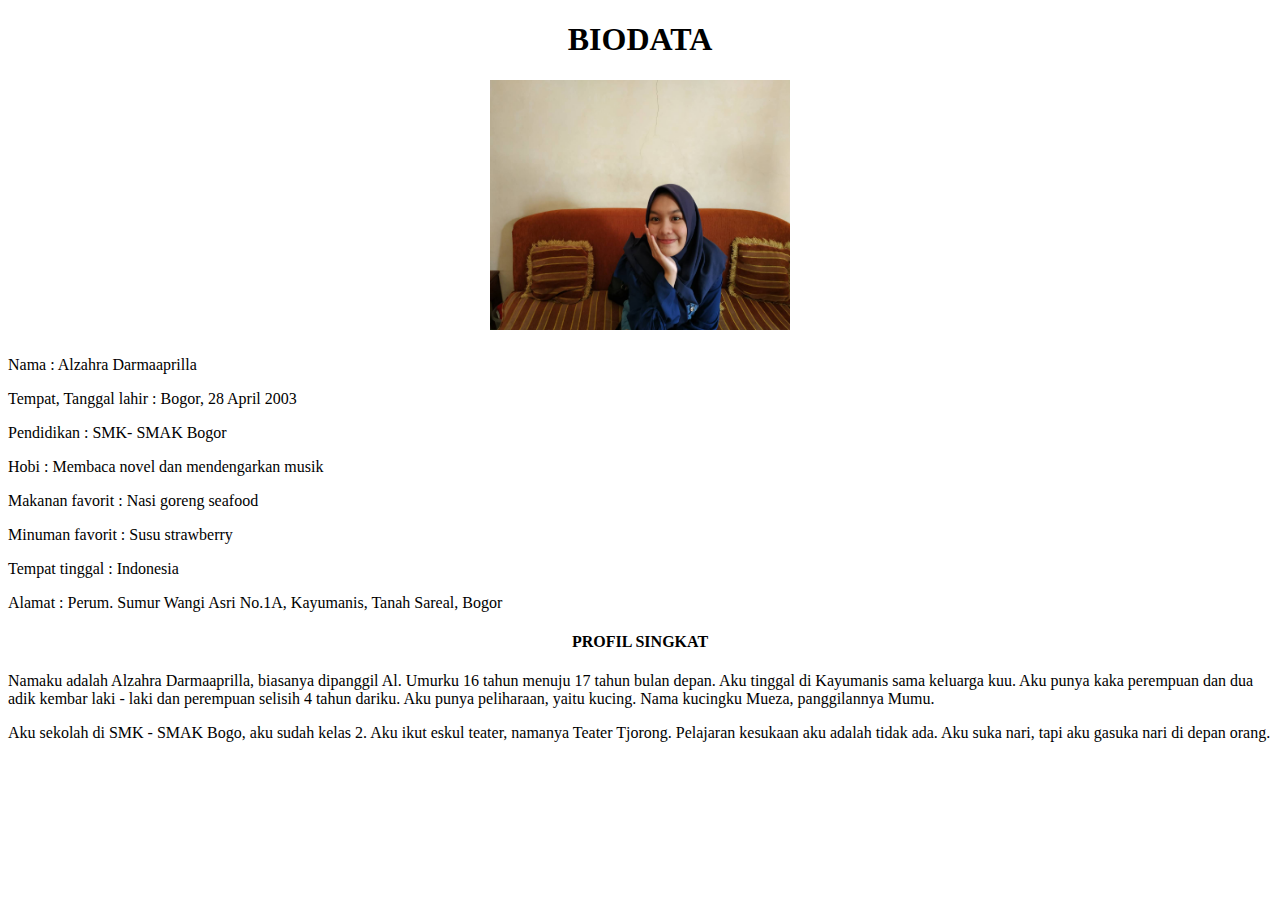
==== index.html @ 0e9e1739 "Add files via upload" ====
<!DOCTYPE html>
<html>
<head>
	<title>BIODATA ALZAHRA</title>
</head>
<body>
	<h1 align="center"><strong>BIODATA</strong></h1>
	<h2 align="center"><img src="alzahra.jpg" width="300px" height="250px"></h2>
	<p>Nama		: Alzahra Darmaaprilla</p>
	<p>Tempat, Tanggal lahir	: Bogor, 28 April 2003</p>
	<p>Pendidikan	: SMK- SMAK Bogor</p>
	<p>Hobi		: Membaca novel dan mendengarkan musik</p
	<p>Makanan favorit		: Nasi goreng seafood</p>
	<p>Minuman favorit		: Susu strawberry</p>
	<p>Tempat tinggal		: Indonesia</p>
	<p>Alamat		: Perum. Sumur Wangi Asri No.1A, Kayumanis, Tanah Sareal, Bogor</p>
<h4 align="center"><strong>PROFIL SINGKAT</strong></h4>
<p>		Namaku adalah Alzahra Darmaaprilla, biasanya dipanggil Al. Umurku 16 tahun menuju 17 tahun bulan depan. Aku tinggal di Kayumanis sama keluarga kuu. Aku punya kaka perempuan dan dua adik kembar laki - laki dan perempuan selisih 4 tahun dariku. Aku punya peliharaan, yaitu kucing. Nama kucingku Mueza, panggilannya Mumu.</p>
<p>		Aku sekolah di SMK - SMAK Bogo, aku sudah kelas 2. Aku ikut eskul teater, namanya Teater Tjorong. Pelajaran kesukaan aku adalah tidak ada. Aku suka nari, tapi aku gasuka nari di depan orang.</p>
</body>
</html>
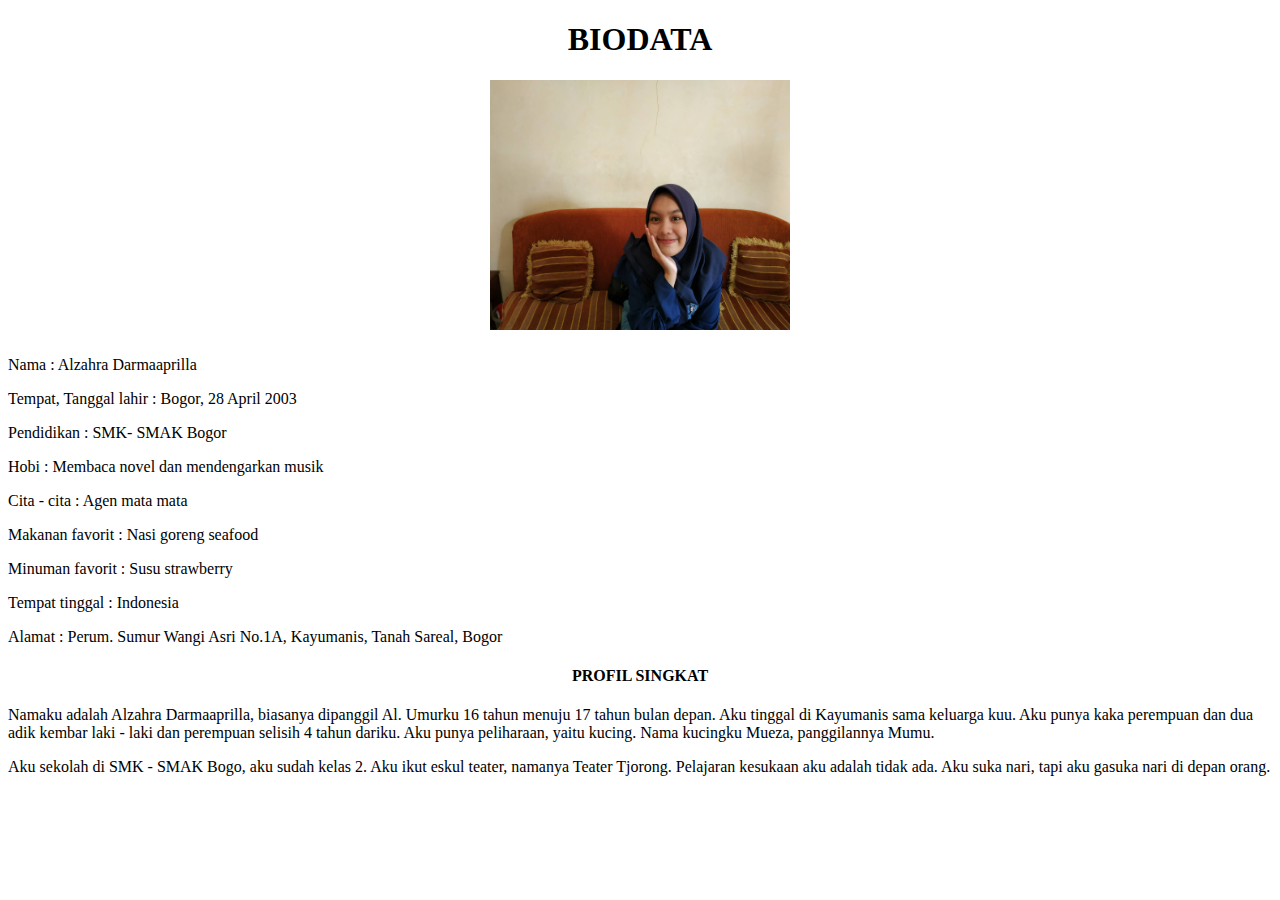
==== commit 01c8fc7d: "Update index.html" ====
--- a/index.html
+++ b/index.html
@@ -6,16 +6,17 @@
 <body>
 	<h1 align="center"><strong>BIODATA</strong></h1>
 	<h2 align="center"><img src="alzahra.jpg" width="300px" height="250px"></h2>
-	<p>Nama		: Alzahra Darmaaprilla</p>
+	<p>Nama				: Alzahra Darmaaprilla</p>
 	<p>Tempat, Tanggal lahir	: Bogor, 28 April 2003</p>
-	<p>Pendidikan	: SMK- SMAK Bogor</p>
-	<p>Hobi		: Membaca novel dan mendengarkan musik</p
+	<p>Pendidikan			: SMK- SMAK Bogor</p>
+	<p>Hobi				: Membaca novel dan mendengarkan musik</p>
+	<p>Cita - cita			: Agen mata mata
 	<p>Makanan favorit		: Nasi goreng seafood</p>
 	<p>Minuman favorit		: Susu strawberry</p>
 	<p>Tempat tinggal		: Indonesia</p>
-	<p>Alamat		: Perum. Sumur Wangi Asri No.1A, Kayumanis, Tanah Sareal, Bogor</p>
+	<p>Alamat			: Perum. Sumur Wangi Asri No.1A, Kayumanis, Tanah Sareal, Bogor</p>
 <h4 align="center"><strong>PROFIL SINGKAT</strong></h4>
 <p>		Namaku adalah Alzahra Darmaaprilla, biasanya dipanggil Al. Umurku 16 tahun menuju 17 tahun bulan depan. Aku tinggal di Kayumanis sama keluarga kuu. Aku punya kaka perempuan dan dua adik kembar laki - laki dan perempuan selisih 4 tahun dariku. Aku punya peliharaan, yaitu kucing. Nama kucingku Mueza, panggilannya Mumu.</p>
 <p>		Aku sekolah di SMK - SMAK Bogo, aku sudah kelas 2. Aku ikut eskul teater, namanya Teater Tjorong. Pelajaran kesukaan aku adalah tidak ada. Aku suka nari, tapi aku gasuka nari di depan orang.</p>
 </body>
-</html>+</html>
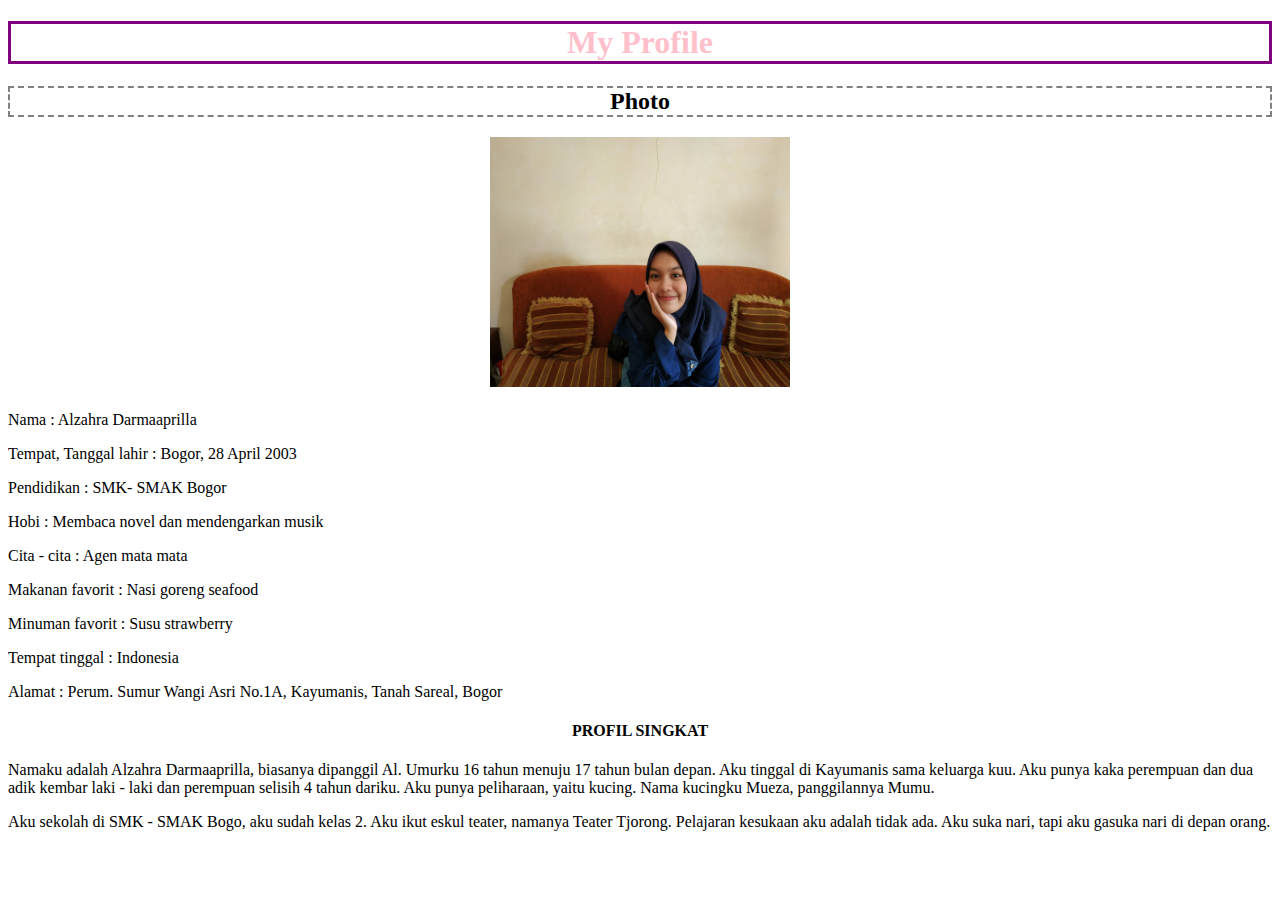
==== commit 076fef94: "Update index.html" ====
--- a/index.html
+++ b/index.html
@@ -2,10 +2,15 @@
 <html>
 <head>
 	<title>BIODATA ALZAHRA</title>
+	<style type="text/css">
+		h2 {color:black; border:2px dashed grey;}
+	</style>
+	
 </head>
 <body>
-	<h1 align="center"><strong>BIODATA</strong></h1>
-	<h2 align="center"><img src="alzahra.jpg" width="300px" height="250px"></h2>
+	<h1 style="color:pink; border:3px solid purple;" align="center"><strong>My Profile</strong></h1>
+	<h2 align="center">Photo</h2>
+	<h3 align="center"><img src="alzahra.jpg" width="300px" height="250px"></h3>
 	<p>Nama				: Alzahra Darmaaprilla</p>
 	<p>Tempat, Tanggal lahir	: Bogor, 28 April 2003</p>
 	<p>Pendidikan			: SMK- SMAK Bogor</p>
@@ -20,3 +25,4 @@
 <p>		Aku sekolah di SMK - SMAK Bogo, aku sudah kelas 2. Aku ikut eskul teater, namanya Teater Tjorong. Pelajaran kesukaan aku adalah tidak ada. Aku suka nari, tapi aku gasuka nari di depan orang.</p>
 </body>
 </html>
+
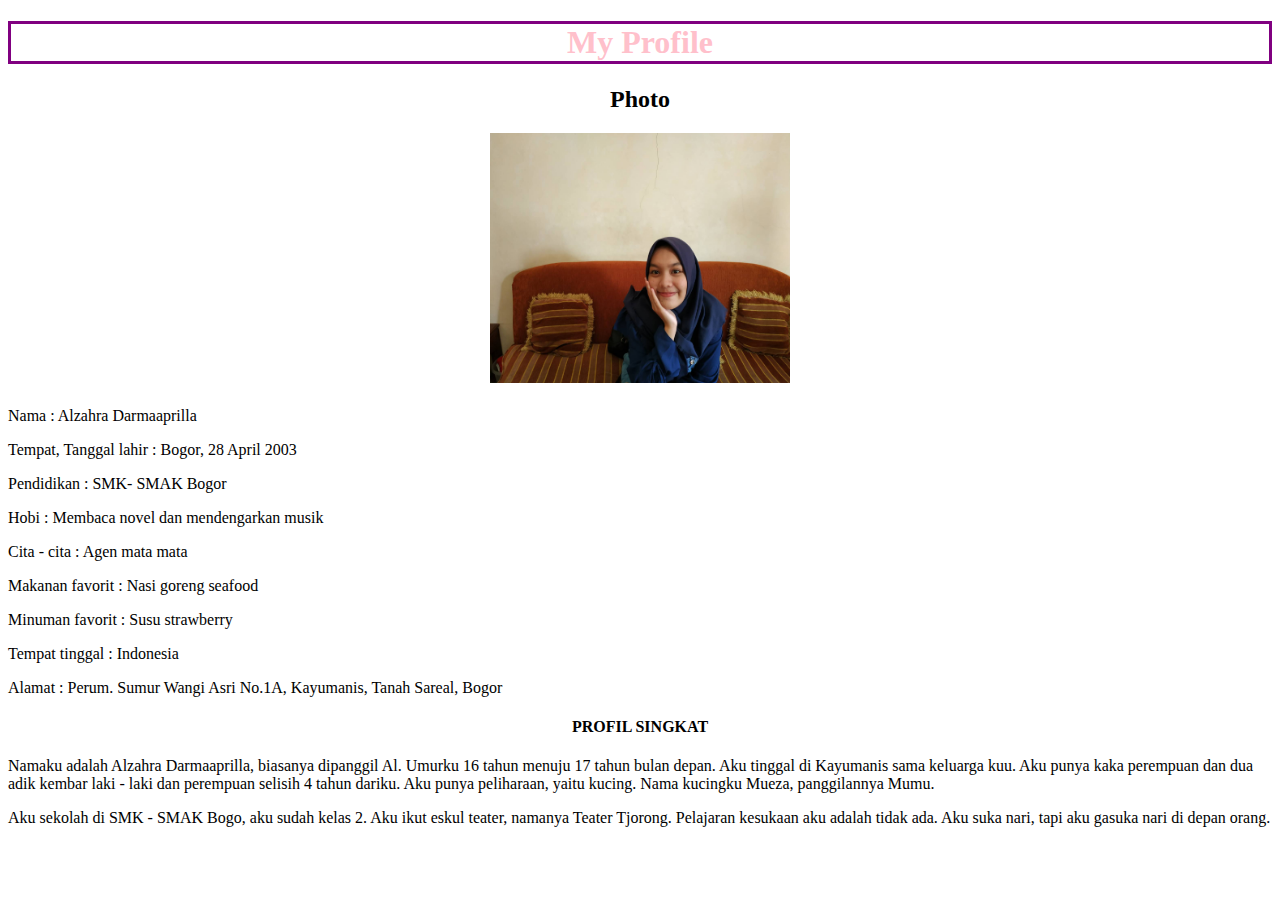
==== commit b167b8ab: "Update index.html" ====
--- a/index.html
+++ b/index.html
@@ -2,10 +2,6 @@
 <html>
 <head>
 	<title>BIODATA ALZAHRA</title>
-	<style type="text/css">
-		h2 {color:black; border:2px dashed grey;}
-	</style>
-	
 </head>
 <body>
 	<h1 style="color:pink; border:3px solid purple;" align="center"><strong>My Profile</strong></h1>
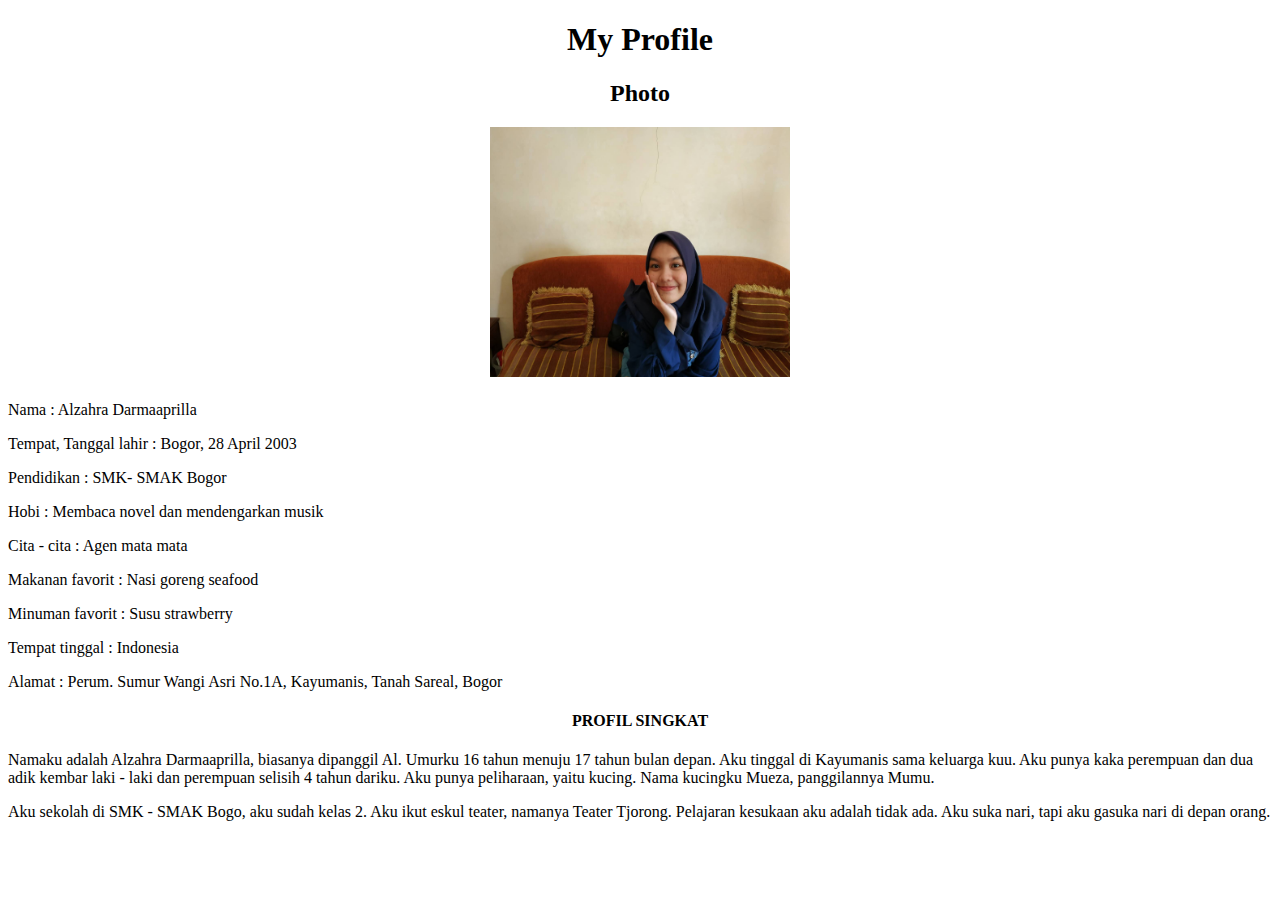
==== commit 0ff3adf1: "Update index.html" ====
--- a/index.html
+++ b/index.html
@@ -4,7 +4,7 @@
 	<title>BIODATA ALZAHRA</title>
 </head>
 <body>
-	<h1 style="color:pink; border:3px solid purple;" align="center"><strong>My Profile</strong></h1>
+	<h1 align="center"><strong>My Profile</strong></h1>
 	<h2 align="center">Photo</h2>
 	<h3 align="center"><img src="alzahra.jpg" width="300px" height="250px"></h3>
 	<p>Nama				: Alzahra Darmaaprilla</p>
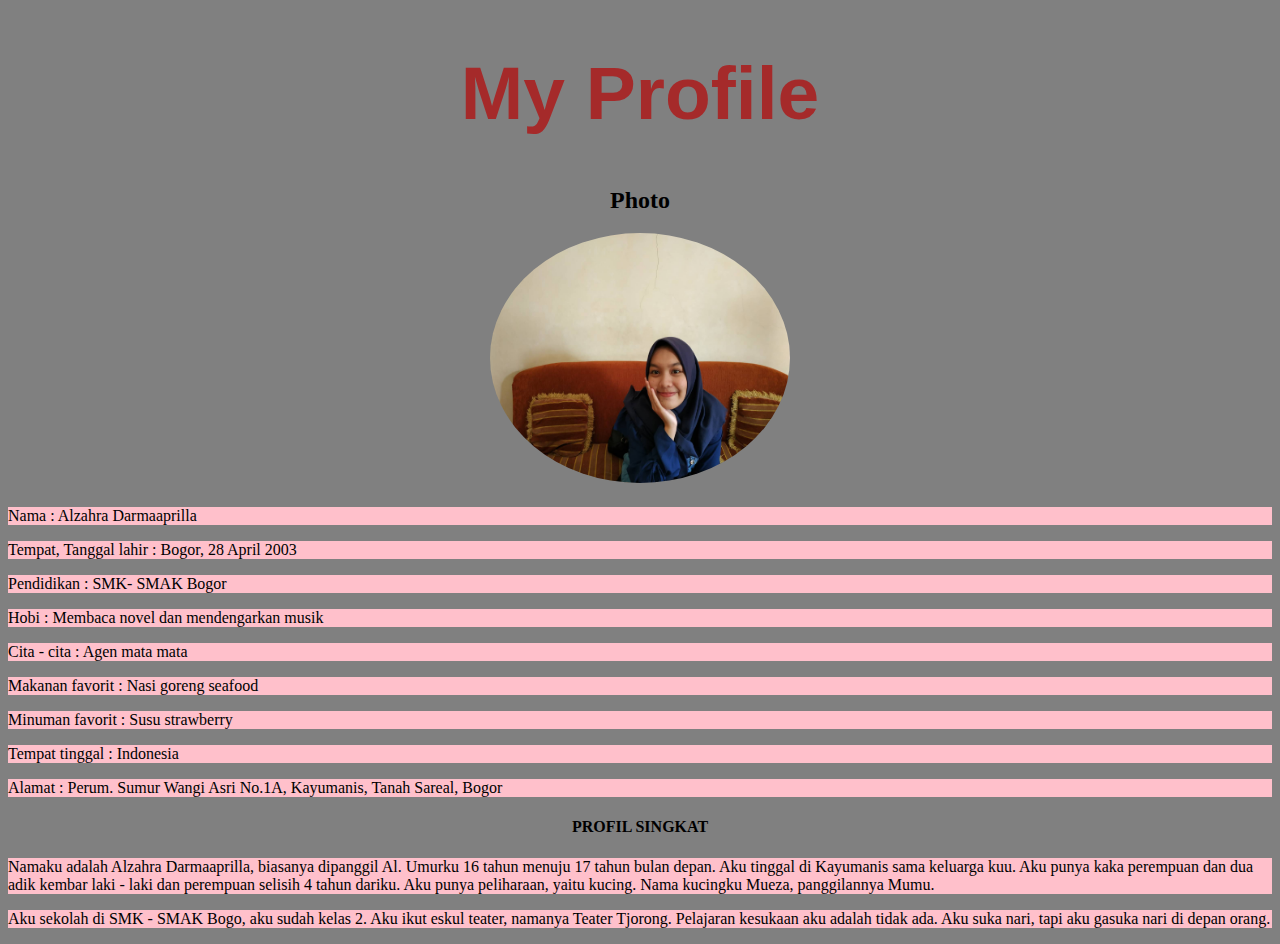
==== commit 8e0a440d: "Update index.html" ====
--- a/index.html
+++ b/index.html
@@ -4,6 +4,7 @@
 	<title>BIODATA ALZAHRA</title>
 </head>
 <body>
+	<link rel="stylesheet"type="text/css"href="style1.css">
 	<h1 align="center"><strong>My Profile</strong></h1>
 	<h2 align="center">Photo</h2>
 	<h3 align="center"><img src="alzahra.jpg" width="300px" height="250px"></h3>
--- a/style1.css
+++ b/style1.css
@@ -0,0 +1,4 @@
+p{background-color: pink}
+body{background-color: grey}
+h1 {text-align: center ;font-size: 75px;font-family: sans-serif;color: brown;}
+img{border-radius: 50%;width:300px;height: 250px;}
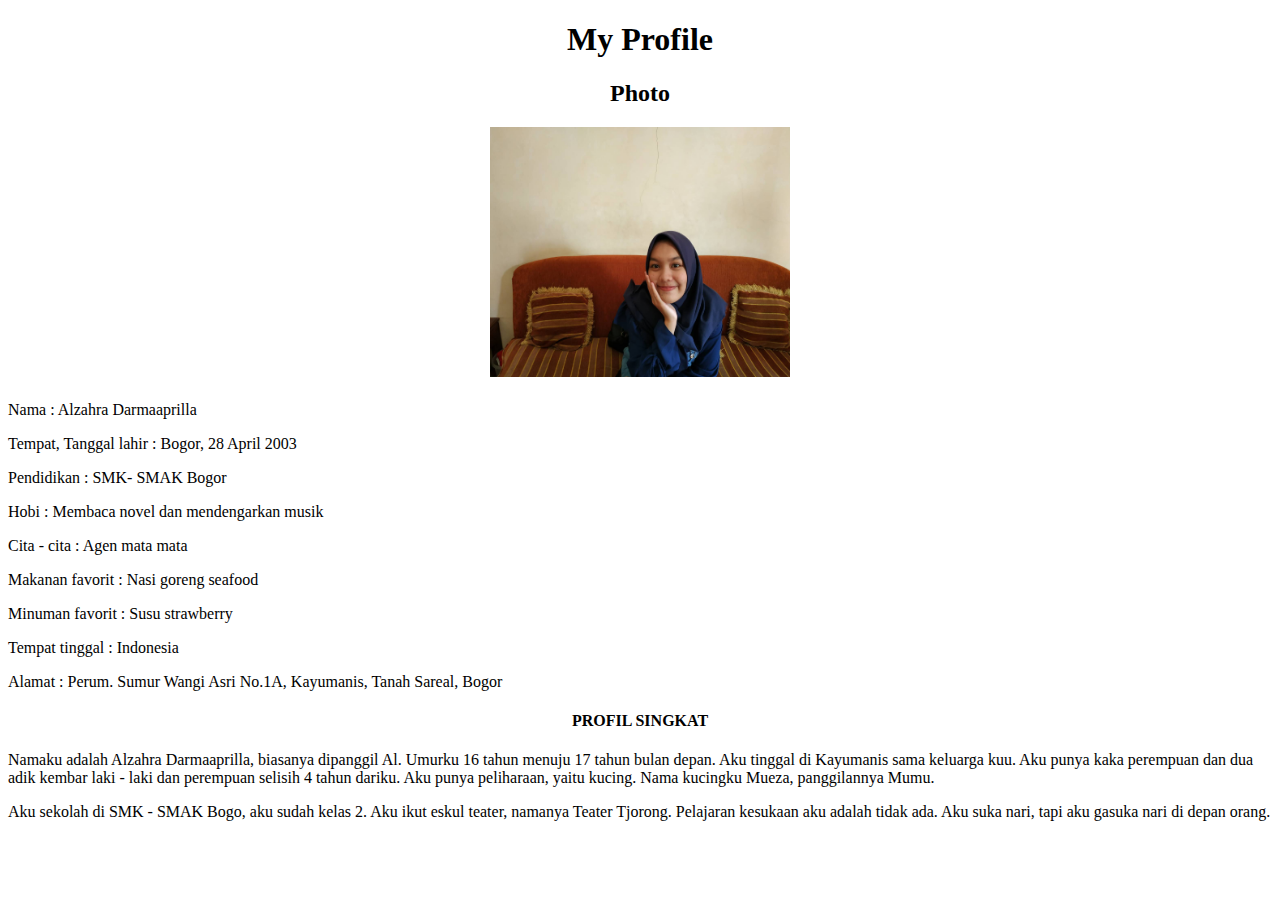
==== commit ed3cfabe: "Update index.html" ====
--- a/index.html
+++ b/index.html
@@ -4,7 +4,7 @@
 	<title>BIODATA ALZAHRA</title>
 </head>
 <body>
-	<link rel="stylesheet"type="text/css"href="style1.css">
+	<link rel="stylesheet"type="text/css"href="style1">
 	<h1 align="center"><strong>My Profile</strong></h1>
 	<h2 align="center">Photo</h2>
 	<h3 align="center"><img src="alzahra.jpg" width="300px" height="250px"></h3>
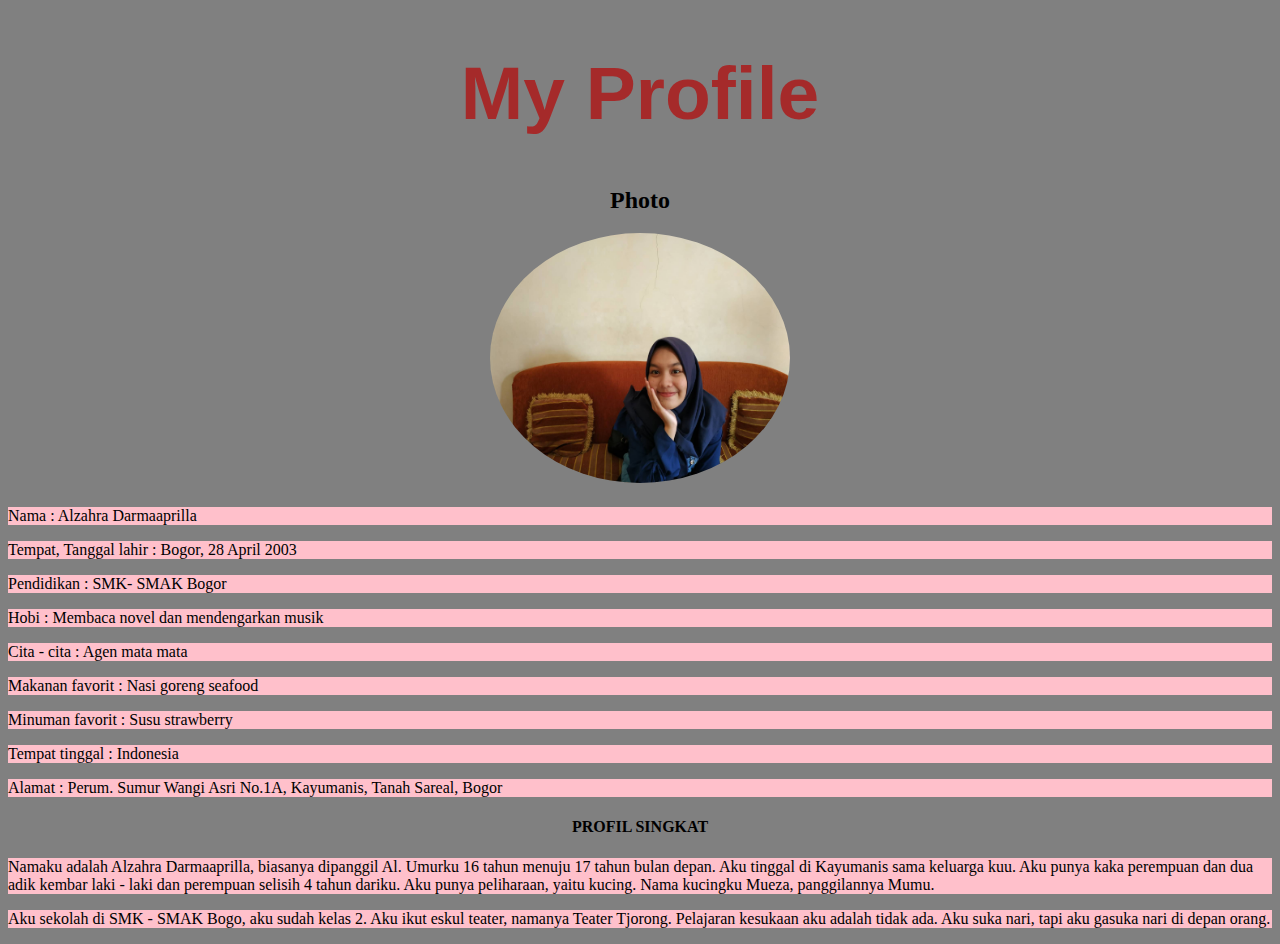
==== commit 0cda2cdb: "Update index.html" ====
--- a/index.html
+++ b/index.html
@@ -4,7 +4,7 @@
 	<title>BIODATA ALZAHRA</title>
 </head>
 <body>
-	<link rel="stylesheet"type="text/css"href="style1">
+	<link rel="stylesheet"type="text/css"href="style1.css">
 	<h1 align="center"><strong>My Profile</strong></h1>
 	<h2 align="center">Photo</h2>
 	<h3 align="center"><img src="alzahra.jpg" width="300px" height="250px"></h3>
--- a/style1.css
+++ b/style1.css
@@ -0,0 +1,4 @@
+p{background-color: pink}
+body{background-color: grey}
+h1 {text-align: center ;font-size: 75px;font-family: sans-serif;color: brown;}
+img{border-radius: 50%;width:300px;height: 250px;}
